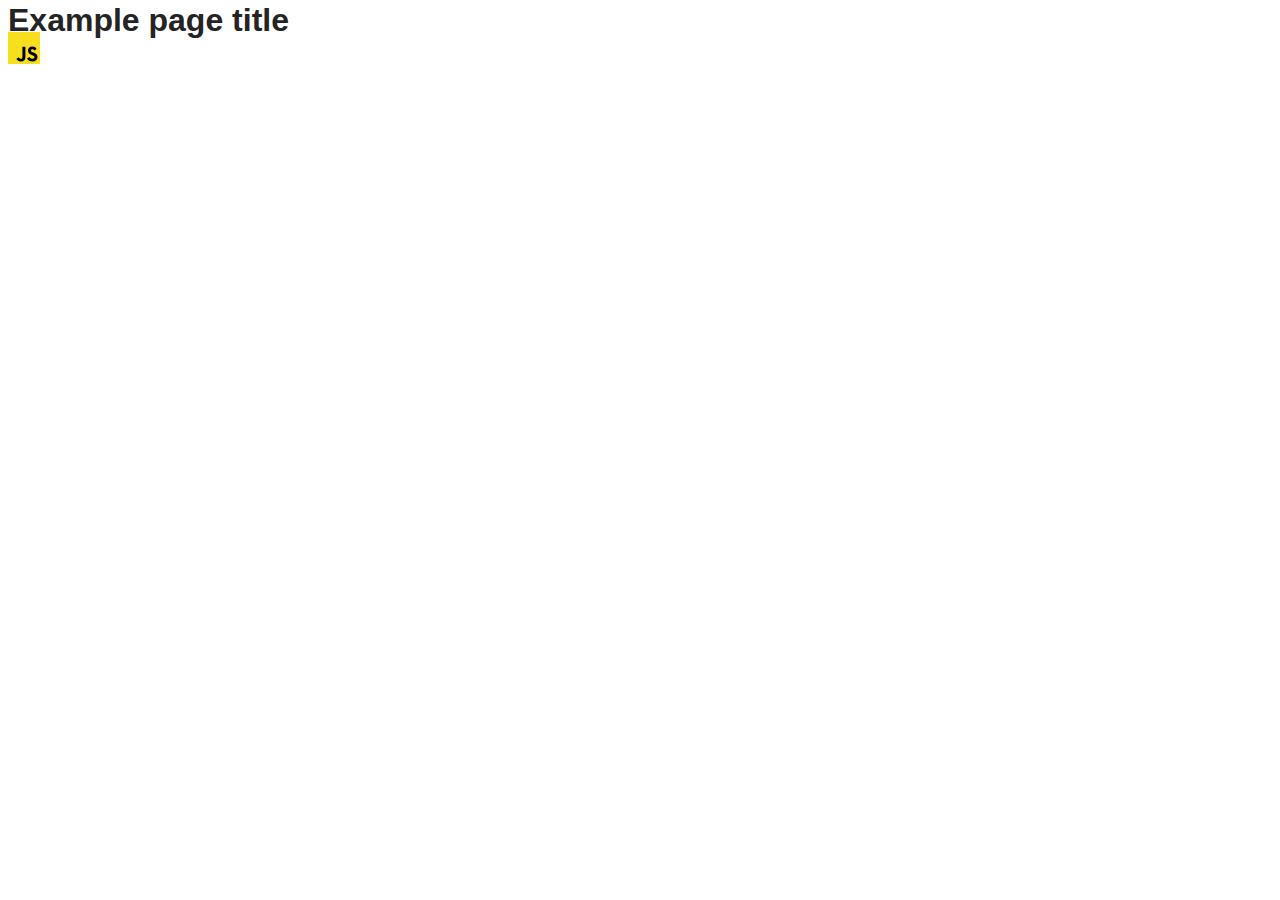
==== src/index.html @ a55a9995 "Initial commit" ====
<!DOCTYPE html>
<html lang="en">
  <head>
    <meta charset="UTF-8" />
    <link rel="icon" type="image/svg+xml" href="/favicon.svg" />
    <meta name="viewport" content="width=device-width, initial-scale=1.0" />
    <title>Vanilla App Template</title>
    <link rel="stylesheet" href="./css/styles.css" />
  </head>
  <body>
    <load ="partials/header.html" />

    <section>
      <h1>Example page title</h1>
      <!-- Path to images as from index.html file -->
      <img src="./img/javascript.svg" alt="" />
    </section>

    <!-- Loads the specified .html file -->
    <load ="partials/vite-promo.html" />

    <script type="module" src="./main.js"></script>
  </body>
</html>
---- src/css/styles.css ----
/**
  |============================
  | include css partials with
  | default @import url()
  |============================
*/
@import url('./reset.css');
@import url('./vite-promo.css');
@import url('./header.css');

:root {
  font-family: Inter, Avenir, Helvetica, Arial, sans-serif;
  font-size: 16px;
  line-height: 24px;
  font-weight: 400;

  color: #242424;
  background-color: rgba(255, 255, 255, 0.87);

  font-synthesis: none;
  text-rendering: optimizeLegibility;
  -webkit-font-smoothing: antialiased;
  -moz-osx-font-smoothing: grayscale;
  -webkit-text-size-adjust: 100%;
}
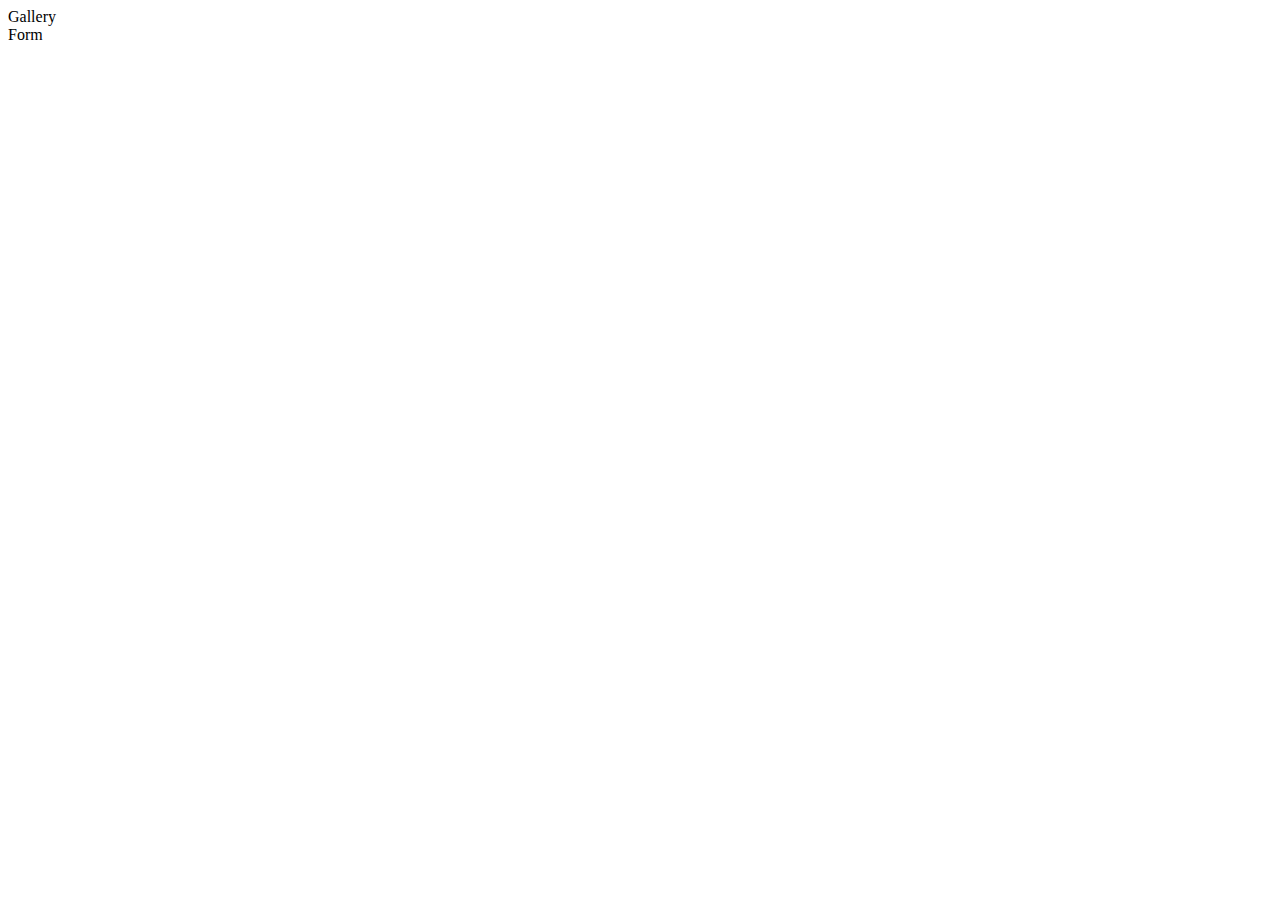
==== commit bf237b9c: "stryktyra" ====
--- a/src/index.html
+++ b/src/index.html
@@ -8,16 +8,12 @@
     <link rel="stylesheet" href="./css/styles.css" />
   </head>
   <body>
-    <load ="partials/header.html" />
-
-    <section>
-      <h1>Example page title</h1>
-      <!-- Path to images as from index.html file -->
-      <img src="./img/javascript.svg" alt="" />
-    </section>
-
-    <!-- Loads the specified .html file -->
-    <load ="partials/vite-promo.html" />
+    <nav>
+      <ul>
+        <li><a href="./1-gallery.html">Gallery</a></li>
+        <li><a href="./2-form.html"></a>Form</li>
+      </ul>
+    </nav>
 
     <script type="module" src="./main.js"></script>
   </body>
--- a/src/css/styles.css
+++ b/src/css/styles.css
@@ -5,21 +5,4 @@
   |============================
 */
 @import url('./reset.css');
-@import url('./vite-promo.css');
-@import url('./header.css');
 
-:root {
-  font-family: Inter, Avenir, Helvetica, Arial, sans-serif;
-  font-size: 16px;
-  line-height: 24px;
-  font-weight: 400;
-
-  color: #242424;
-  background-color: rgba(255, 255, 255, 0.87);
-
-  font-synthesis: none;
-  text-rendering: optimizeLegibility;
-  -webkit-font-smoothing: antialiased;
-  -moz-osx-font-smoothing: grayscale;
-  -webkit-text-size-adjust: 100%;
-}
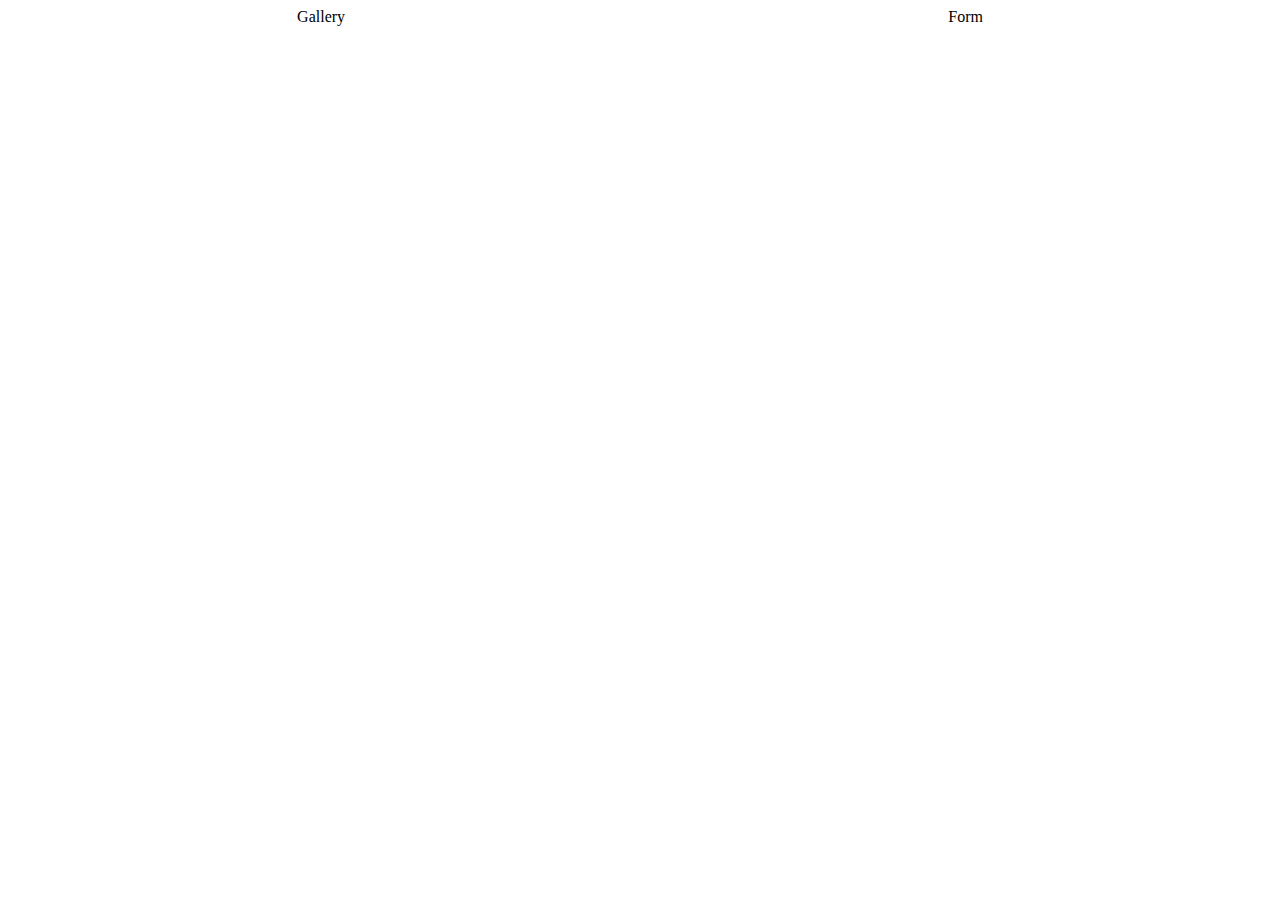
==== commit dcde681a: "commit" ====
--- a/src/index.html
+++ b/src/index.html
@@ -11,7 +11,7 @@
     <nav>
       <ul>
         <li><a href="./1-gallery.html">Gallery</a></li>
-        <li><a href="./2-form.html"></a>Form</li>
+        <li><a href="./2-form.html">Form</a></li>
       </ul>
     </nav>
 
--- a/src/css/styles.css
+++ b/src/css/styles.css
@@ -5,4 +5,108 @@
   |============================
 */
 @import url('./reset.css');
+@import url('./styles.css');
 
+.container {
+display: flex;
+flex-wrap: wrap;
+}
+
+ul {
+  display: flex;
+  flex-wrap: wrap;
+      justify-content: space-around;
+  gap: 25px;
+  padding: 0;
+      margin-left: auto;
+        margin-right: auto;
+  list-style: none;
+}
+
+img {
+  display: block;
+  object-fit: cover;
+  width: 100%;
+  height: 100%;
+  transition: transform 250ms ease-in-out;
+}
+.gallery-item {
+  width: calc((100% - 48px)/3);
+  height: 200px;
+}
+
+.feedback-form {
+font-family: "Montserrat", sans-serif;
+  font-weight: 400;
+  font-size: 16px;
+  line-height: 1.5;
+  letter-spacing: 0.04em;
+  display: flex;
+  flex-direction: column;
+
+  background-color: #fff;
+  margin: 0 auto;
+  border-radius: 8px;
+  padding: 24px;
+  border: 1px solid #808080;
+  width: 360px;
+}
+input {
+ border: 1px solid #808080;
+  border-radius: 4px;
+ width: 356px;
+ height: 40px;
+ font-weight: 400;
+ margin-bottom: 8px;
+ font-size: 16px;
+ font: inherit;
+ }
+textarea {
+  border: 1px solid #808080;
+  border-radius: 4px;
+  width: 356px;
+  height: 80px;
+  font-weight: 400;
+  margin-bottom: 16px;
+  font-size: 16px;
+  font: inherit;
+}
+        
+button {
+  border-radius: 8px;
+  padding: 8px 16px;
+  width: 95px;
+  height: 40px;
+  font-weight: 500;
+  background-color: #4e75ff;
+  border: none;
+  font-size: 16px;
+  font: inherit;
+  color: #fff
+}
+        
+label {
+  font-weight: 400;
+  color: #2e2f42;
+  display: flex;
+  flex-direction: column;
+        
+        
+}
+        
+        
+input:hover,
+textarea:hover,
+input:focus,
+textarea:focus {
+  border: 1px solid #000;
+}
+        
+input:active,
+textarea:active {
+  border: 1px solid #808080;
+}
+        
+button:hover {
+  background: #6c8cff;
+}
